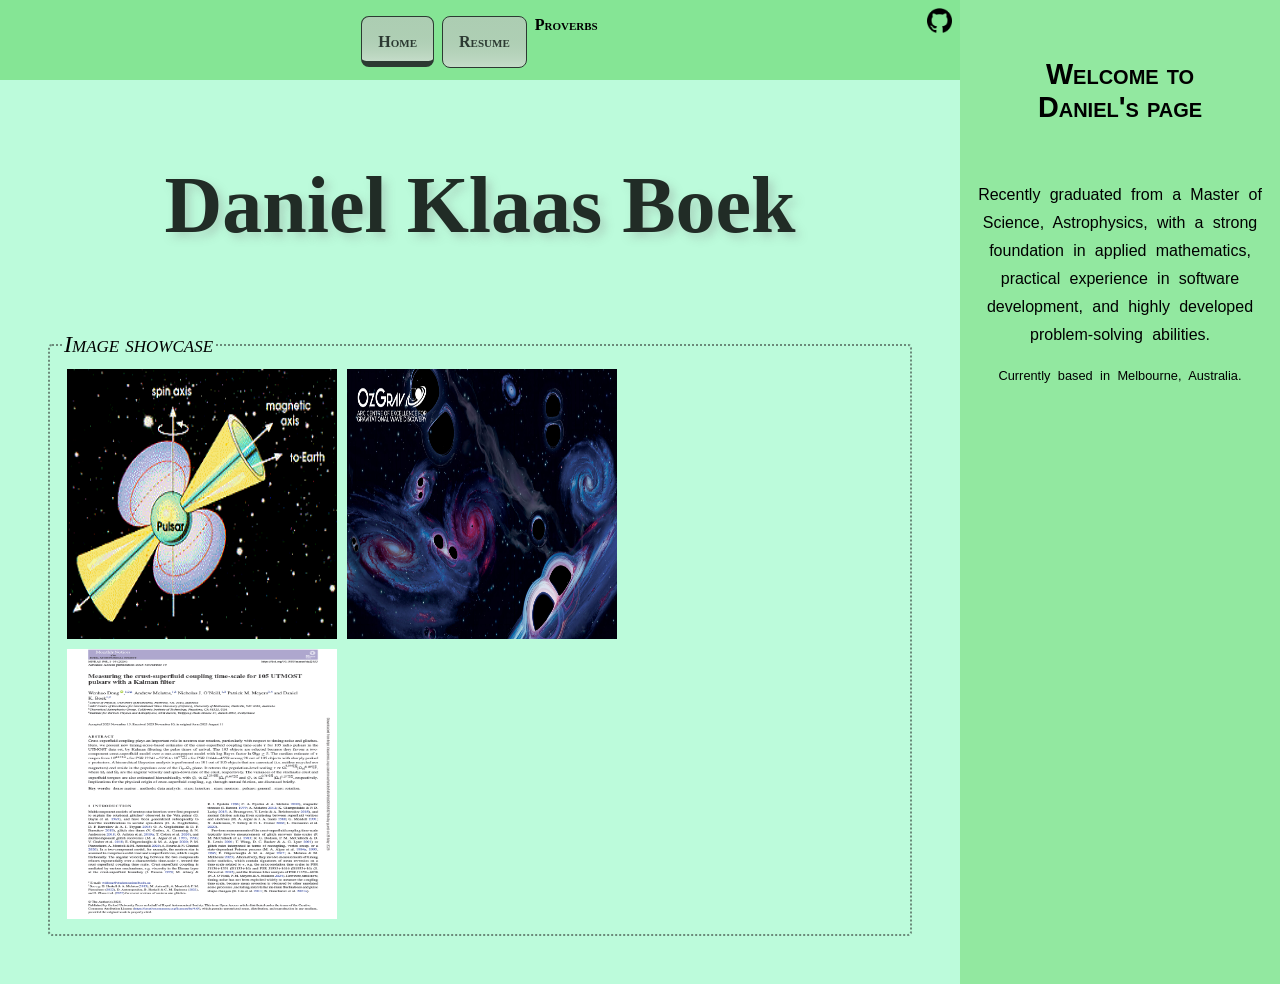
==== index.html @ e41f6b26 "Fully cleaned up background colour variables, to make theme changes simpler" ====
<!DOCTYPE html>
<html lang="en">

<head>
  <meta charset="utf-8">
  <title>Daniel Klaas Boek</title>
  <!-- Link search engines to https -->
  <link rel="canonical" href="https://www.danielboek.com/index.html">
  <!-- Link layout stylesheet -->
  <link rel="stylesheet" type="text/css" href="./page_layout.css">

  <style>
    /* Define some variables */
    :root {
      --header-color: hsl(147,14%,15%);
      --header-shadow-color: hsla(0,0%,50%,30%);
      --collection-border-color: hsla(0,0%,10%,50%);
    }
  
  /* Primary block layout - defined in page_layout.css */

  /* Currently selected page - add bottom border (and adjust padding) */
  a#home:link {
    padding-bottom: 0.6em;
    border-bottom-width: 0.4em;
    border-bottom-style: solid;
  }
  a#home:hover {
    padding: 1.05em 1.05em 0.7em 1.05em;
  }


  /* Mainbar layout (page-specific content) */

  h1 {
    text-align: center;
    font-family: Georgia, serif;
    color: var(--header-color);
    font-size: 5em;
    text-shadow: 5px 5px 10px var(--header-shadow-color);
    margin: 1em;
  }
  #image-collection {
    display: flex;
    flex-direction: row;
    flex-wrap: wrap;
    justify-content: flex-start;
    border: 2px dotted var(--collection-border-color);
    border-radius: 0.25em;
    margin: 3em;
  }
  #image-collection legend {
    font-family: Georgia, 'Times New Roman', Times, serif;
    font-style: italic;
    font-size: 2.5em;
    font-variant: small-caps;
  }
  .showcase-img {
    display: block;
    margin: 2em 1em;
    width: 100%;
    height: auto;
  }
  .showcase-img img {
    width: 100%; 
    height: auto;
  }
  /* Increase to multiple images per line for larger screens */
  @media screen and (min-width: 1000px) {
    #image-collection legend {
      font-size: 1.5em;
    }
    .showcase-img {
      display: block;
      margin: 5px;
      height: 270px;
      width: 270px;
    }
    .showcase-img:hover {
      margin: -15px;
      height: 310px;
      width: 310px;
      z-index: 30;
    }
    .showcase-img img {
      height: 270px;
      width: 270px;
    }
    .showcase-img img:hover {
      height: revert-layer;
      width: revert-layer;
    }
    /* Setting margins to centre each image */
    img.pulsarImage:hover { margin-left: -40px; }
    img.backgroundImage:hover { margin-left: -150px; margin-top: -20px; }
    img.paperImage:hover { margin-left: -50px; margin-top: -120px; }
  }

  </style>

</head>

<body>
<div id="layout">

<nav>
  <ul>
    <li><a href="./index.html" id="home">Home</a></li>
    <li><a href="./resume.html" id="resume">Resume</a></li>
    <li>Proverbs</li>
  </ul>
  <div id="external-links">
    <a href="https://github.com/dkboek/front-page.git"><img src="./images/github_icon.png" alt="Github"></a>
  </div>
</nav>

<div id="sidebar">
  <h2>Welcome to Daniel's page</h2>
  <p id="tagline">Recently graduated from a Master of Science, Astrophysics, with a strong foundation in applied mathematics, practical experience in software development, and highly developed problem-solving abilities.</p>
  <p id="tagline2">Currently based in Melbourne, Australia.</p>
</div>

<div id="mainbar">
  <h1>Daniel Klaas Boek</h1>
  <fieldset id="image-collection">
    <legend>Image showcase</legend>
    <div class="showcase-img">
      <a href="https://science.nasa.gov/mission/hubble/science/science-behind-the-discoveries/hubble-pulsars/"><img src=./images/pulsar_diagram_282x215.gif alt="Diagram of pulsar rotation" 
        height="310px" class="pulsarImage"></a>
    </div>
    <div class="showcase-img">
      <a href="https://www.ozgrav.org/"><img src=./images/Ozgrav_zoom_background_1536x864.jpg alt="Ozgrav-branded graphic binary black hole mergers" 
        height="360px" class="backgroundImage"></a>
    </div>
    <div class="showcase-img">
      <a href="https://academic.oup.com/mnras/article/545/4/staf2053/8327614"><img src=./images/WD_paper_front_page_778x1024.png alt="Front page of W. Dong et al. (2025) &quot;Measuring the crust-superfluid coupling time-scale for 105 UTMOST pulsars with a Kalman filter.&quot;" 
        width="420px" class="paperImage"></a>
    </div>
  </fieldset>
</div>

</div>
</body>
</html>
---- page_layout.css ----
body {
background-color: hsl(150,89%,86%);
}

/* Basic variable definitions */
:root {
    --sidebar-width: 25%;
    --nav-height-small: 8em;
    --nav-height-large: 5em;
    --navbar-color: hsl(130,65%,71%);
    --sidebar-color: hsl(130,65%,74%);

    --nav-border-color: hsl(147,14%,20%);
    --nav-background-color: hsl(130,25%,74%);
    --nav-background-color-transparent: hsla(130,25%,74%,30%);
    --nav-text-color: hsl(147,14%,20%);
    --nav-hover-color: hsl(76,35%,70%);
    --nav-active-color: hsl(76,45%,70%);

    --sidebar-text-color: black;

    --mainbar-text-color: black;
}

/* Primary block layout */
body {
    margin: 0;
}
#layout {
    display: grid;
    grid-template-rows: var(--nav-height-small) [main-start] minmax(50em, 1fr) [main-end footer-start] 25em [footer-end];
    grid-template-columns: [main-start footer-start] 1fr [main-end footer-end]
}
nav {
    position: fixed;
    grid-row: 1 / 2;
    grid-column: 1 / 2;
    width: 100%;
    height: var(--nav-height-small);
    z-index: 10;
    background-color: var(--navbar-color);

    display: grid;
    grid-template-columns: 1fr auto;
}
#mainbar {
    grid-area: main;
    z-index: 1;
    color: var(--mainbar-text-color);
}
#sidebar {
    grid-area: footer;
    z-index: 20;
    background-color: var(--sidebar-color);
    color: var(--sidebar-text-color);
}

/* Block layout for large screens */
@media screen and (min-width: 1100px) {
    body {
        margin: 0;
    }
    #layout {
        display: grid;
        grid-template-rows: var(--nav-height-large) [main-start] minmax(50em,1fr) [main-end];
        grid-template-columns: [main-start] 1fr [main-end] var(--sidebar-width);
    }
    nav {
        position: fixed;
        grid-row: 1 / 2;
        grid-column: 1 / 2; 
        width: calc(100% - var(--sidebar-width));
        height: var(--nav-height-large);
        z-index: 10;
        background-color: var(--navbar-color);

        display: grid;
        grid-template-columns: 1fr auto;
    }
    #mainbar {
        grid-area: main;
        z-index: 1;
    }
    #sidebar {
        grid-row: 1 / 3;
        grid-column: 2 / -1;
        z-index: 20;
        background-color: var(--sidebar-color);
        color: var(--sidebar-text-color);
    }
}

/* Navbar layout */

nav ul {
    grid-column: 1 / 2;
    font-family: Georgia, 'Times New Roman', Times, serif;
    font-variant: small-caps;
    list-style-type: none;
    font-weight: bold;
    font-size: 1.6em;
    display: flex;
    justify-content: center;
    gap: 0.5em;
}
/* Smaller nav font for large screens */
@media screen and (min-width: 1100px) {
    nav ul {
        font-size: 1em;
    }
}
nav ul li a {
    display: block;
    padding: 1em;
    border-radius: .5em;
}
nav div#external-links {
    display: flex;
    flex-direction: column;
    flex-wrap: wrap-reverse;
    grid-column: 2 / 3;
}
#external-links a {
    margin: .5em;
}
#external-links a img {
    width: 50px;
    height: 50px;
}
/* Smaller icon size for larger screens */
@media screen and (min-width: 1100px) {
    #external-links a img {
        width: 25px;
        height: 25px;
    }
}


/* Link effects (mostly) */
nav ul li a:link {
text-decoration: none;
border: 1px solid var(--nav-border-color);
background-color: var(--nav-background-color);
background-image: linear-gradient(to bottom, var(--nav-background-color-transparent), 80%, hsla(0,100%,100%,30%));
color: var(--nav-text-color);
}
nav ul li a:visited {
color: var(--nav-text-color);
}
nav ul li a:hover {
background-color: var(--nav-hover-color);
padding: 1.05em;
}
nav ul li a:active {
background-color: var(--nav-active-color);
}


/* Sidebar layout */
#sidebar:first-child {
margin-top: 10em;
}
#sidebar h2 {
font-family: 'Trebuchet MS', 'Lucida Sans', Arial, sans-serif;
font-variant: small-caps;
font-size: 2.2em;
text-align: center;
margin: 2em;
}
#tagline {
font-family: 'Lucida Sans', Arial, sans-serif;
line-height: 1.75em;
font-size: 1.4em;
text-align: center;
word-spacing: 0.3em;
margin: 1em;
}
#tagline2 {
font-family: 'Lucida Sans', Arial, sans-serif;
line-height: 1.75em;
text-align: center;
word-spacing: 0.3em;
margin: 1em;
font-size: 1.1em;
}
/* Smaller font size for large screens */
@media screen and (min-width: 1100px) {
    #sidebar h2 {
        font-size: 1.8em;
    }
    #tagline {
        font-size: 1em;
    }
    #tagline2 {
        font-size: 0.8em;
    }
}


/* Mainbar formatting: handled individually */
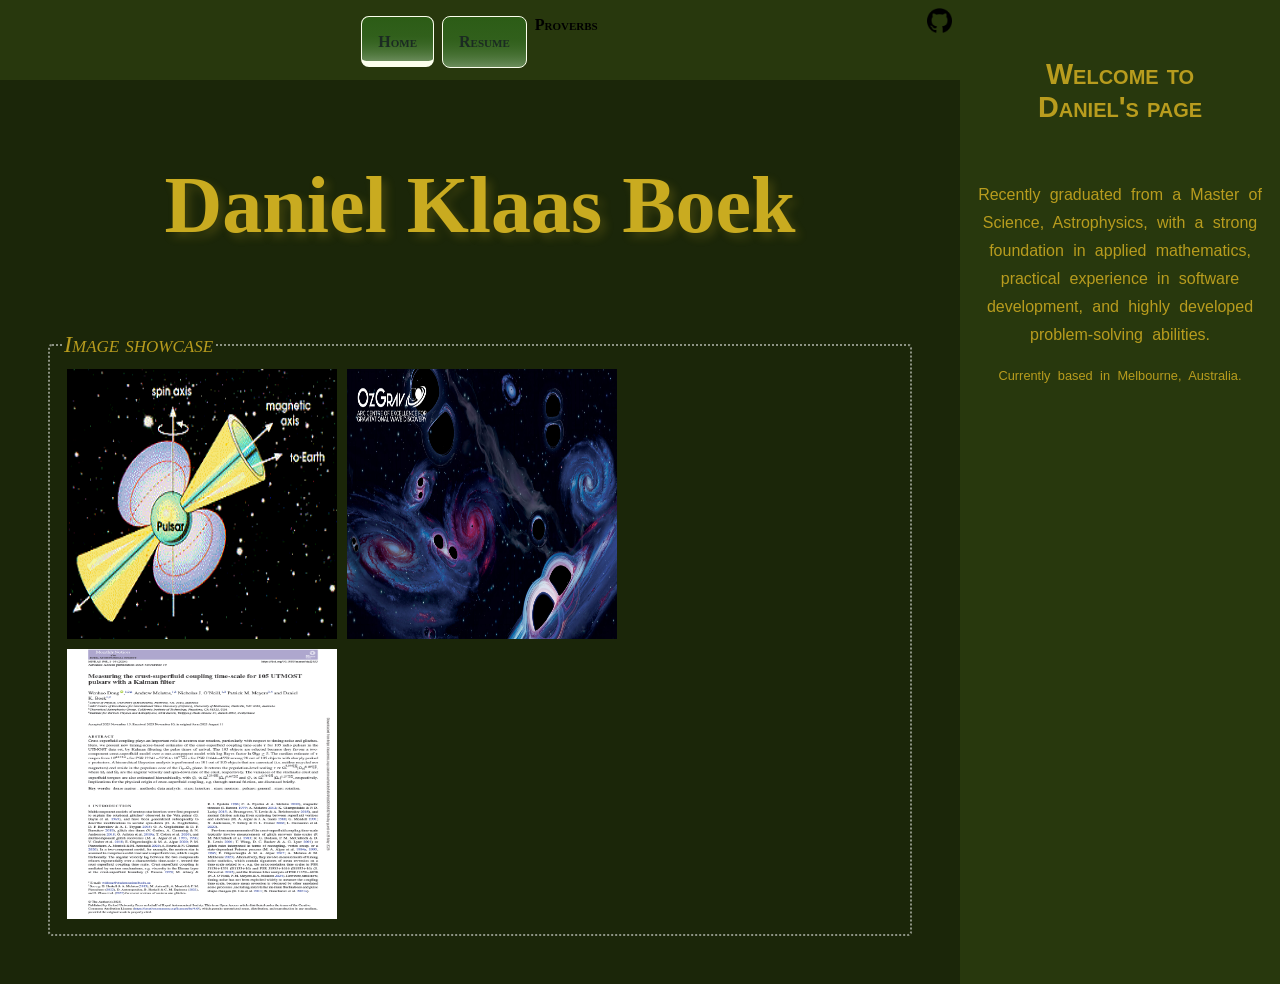
==== commit f6138d94: "Full new colour scheme, with dark green background" ====
--- a/index.html
+++ b/index.html
@@ -12,9 +12,9 @@
   <style>
     /* Define some variables */
     :root {
-      --header-color: hsl(147,14%,15%);
-      --header-shadow-color: hsla(0,0%,50%,30%);
-      --collection-border-color: hsla(0,0%,10%,50%);
+      --header-color: rgb(201,171,32);
+      --header-shadow-color: rgba(201,171,32,20%);
+      --collection-border-color: rgba(255,255,255,50%);
     }
   
   /* Primary block layout - defined in page_layout.css */
--- a/page_layout.css
+++ b/page_layout.css
@@ -1,5 +1,5 @@
 body {
-background-color: hsl(150,89%,86%);
+background-color: rgb(27,38,9);
 }
 
 /* Basic variable definitions */
@@ -7,19 +7,20 @@
     --sidebar-width: 25%;
     --nav-height-small: 8em;
     --nav-height-large: 5em;
-    --navbar-color: hsl(130,65%,71%);
-    --sidebar-color: hsl(130,65%,74%);
-
-    --nav-border-color: hsl(147,14%,20%);
-    --nav-background-color: hsl(130,25%,74%);
-    --nav-background-color-transparent: hsla(130,25%,74%,30%);
-    --nav-text-color: hsl(147,14%,20%);
+    --navbar-color: rgb(40,56,13);
+    --sidebar-color: rgb(40,56,13);
+
+    --nav-border-color: rgb(252,255,237);
+    --nav-border-width: 1px;
+    --nav-background-color: rgb(44,92,22);
+    --nav-background-color-transparent: rgba(44,92,22,0.3);
+    --nav-text-color: rgb(27,43,34);
     --nav-hover-color: hsl(76,35%,70%);
     --nav-active-color: hsl(76,45%,70%);
 
-    --sidebar-text-color: black;
-
-    --mainbar-text-color: black;
+    --sidebar-text-color: rgb(184,156,30);
+
+    --mainbar-text-color: rgb(184,156,30);
 }
 
 /* Primary block layout */
@@ -139,13 +140,14 @@
 /* Link effects (mostly) */
 nav ul li a:link {
 text-decoration: none;
-border: 1px solid var(--nav-border-color);
+color: var(--nav-text-color);
+border: var(--nav-border-width) solid var(--nav-border-color);
 background-color: var(--nav-background-color);
 background-image: linear-gradient(to bottom, var(--nav-background-color-transparent), 80%, hsla(0,100%,100%,30%));
-color: var(--nav-text-color);
 }
 nav ul li a:visited {
 color: var(--nav-text-color);
+border: var(--nav-border-width) solid var(--nav-border-color);
 }
 nav ul li a:hover {
 background-color: var(--nav-hover-color);
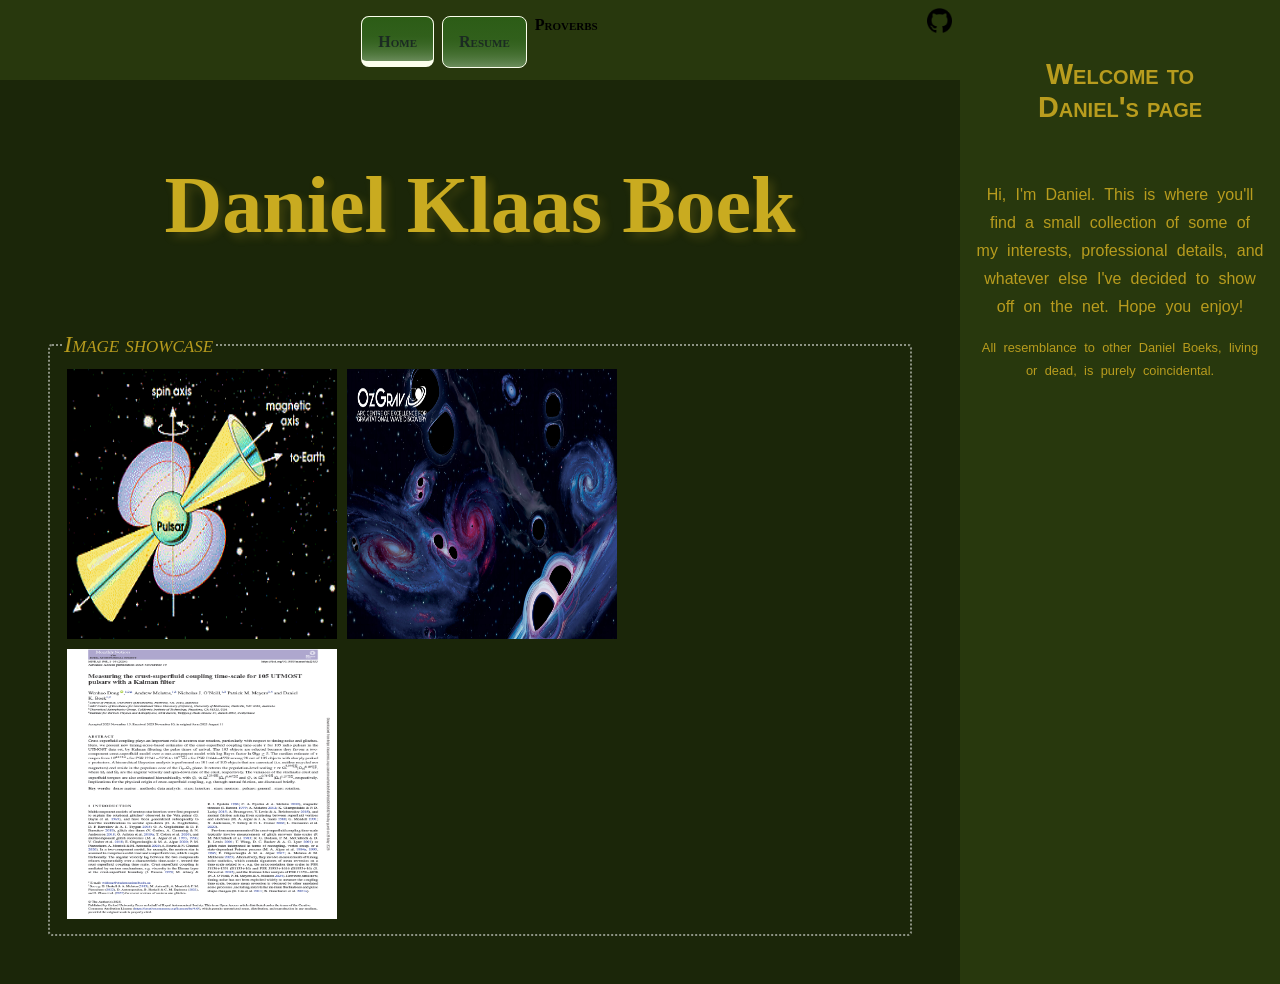
==== commit 1cbe73fd: "Updated tagline on homepage" ====
--- a/index.html
+++ b/index.html
@@ -116,8 +116,8 @@
 
 <div id="sidebar">
   <h2>Welcome to Daniel's page</h2>
-  <p id="tagline">Recently graduated from a Master of Science, Astrophysics, with a strong foundation in applied mathematics, practical experience in software development, and highly developed problem-solving abilities.</p>
-  <p id="tagline2">Currently based in Melbourne, Australia.</p>
+  <p id="tagline">Hi, I'm Daniel. This is where you'll find a small collection of some of my interests, professional details, and whatever else I've decided to show off on the net. Hope you enjoy!</p>
+  <p id="tagline2">All resemblance to other Daniel Boeks, living or dead, is purely coincidental.</p>
 </div>
 
 <div id="mainbar">
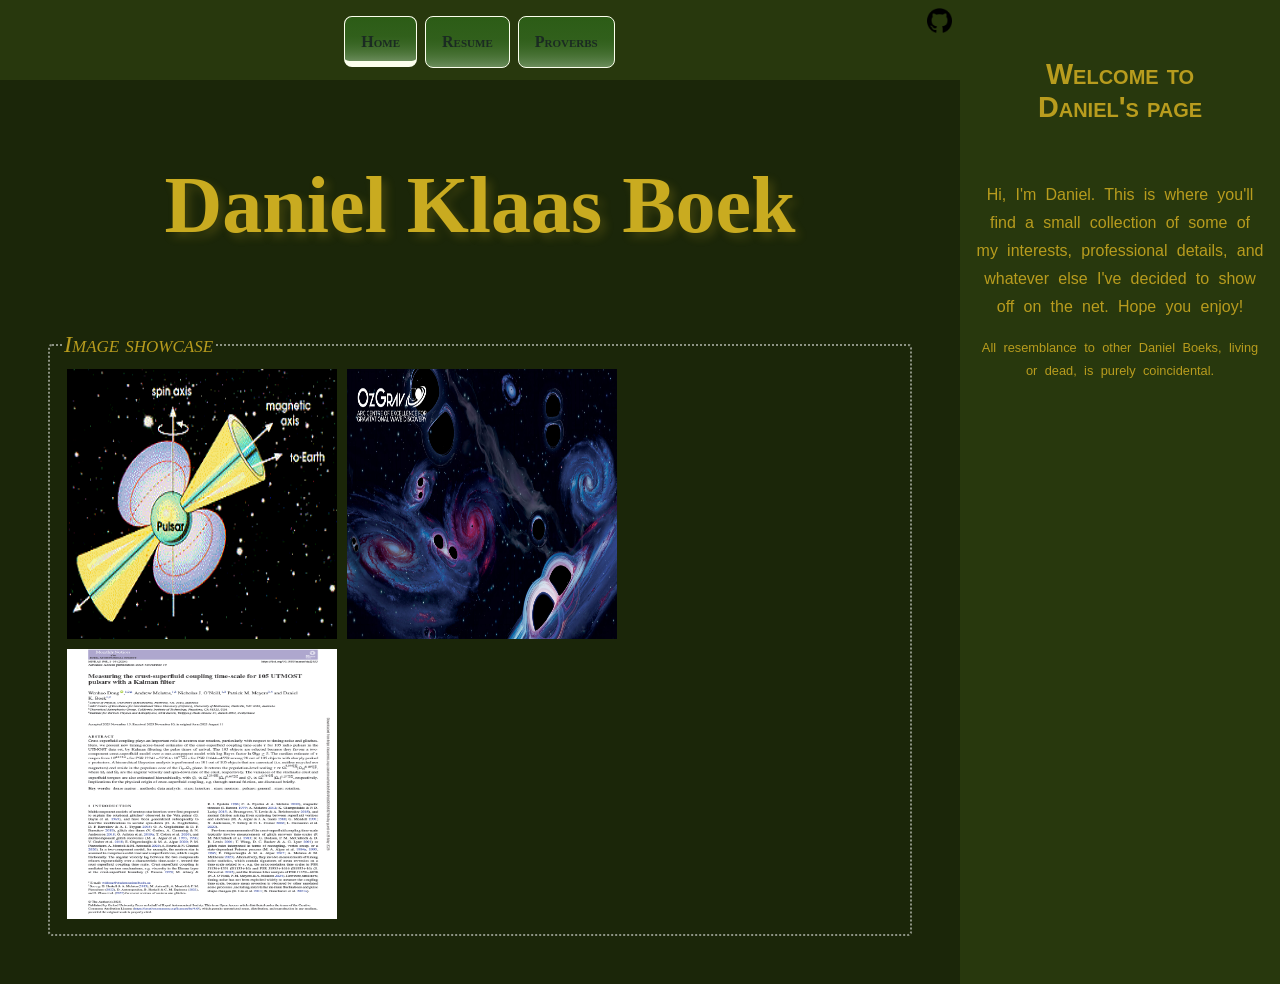
==== commit 527ea2b6: "Setting up links for the new proverbs page" ====
--- a/index.html
+++ b/index.html
@@ -107,7 +107,7 @@
   <ul>
     <li><a href="./index.html" id="home">Home</a></li>
     <li><a href="./resume.html" id="resume">Resume</a></li>
-    <li>Proverbs</li>
+    <li><a href="./proverbs.html" id="proverbs">Proverbs</a></li>
   </ul>
   <div id="external-links">
     <a href="https://github.com/dkboek/front-page.git"><img src="./images/github_icon.png" alt="Github"></a>
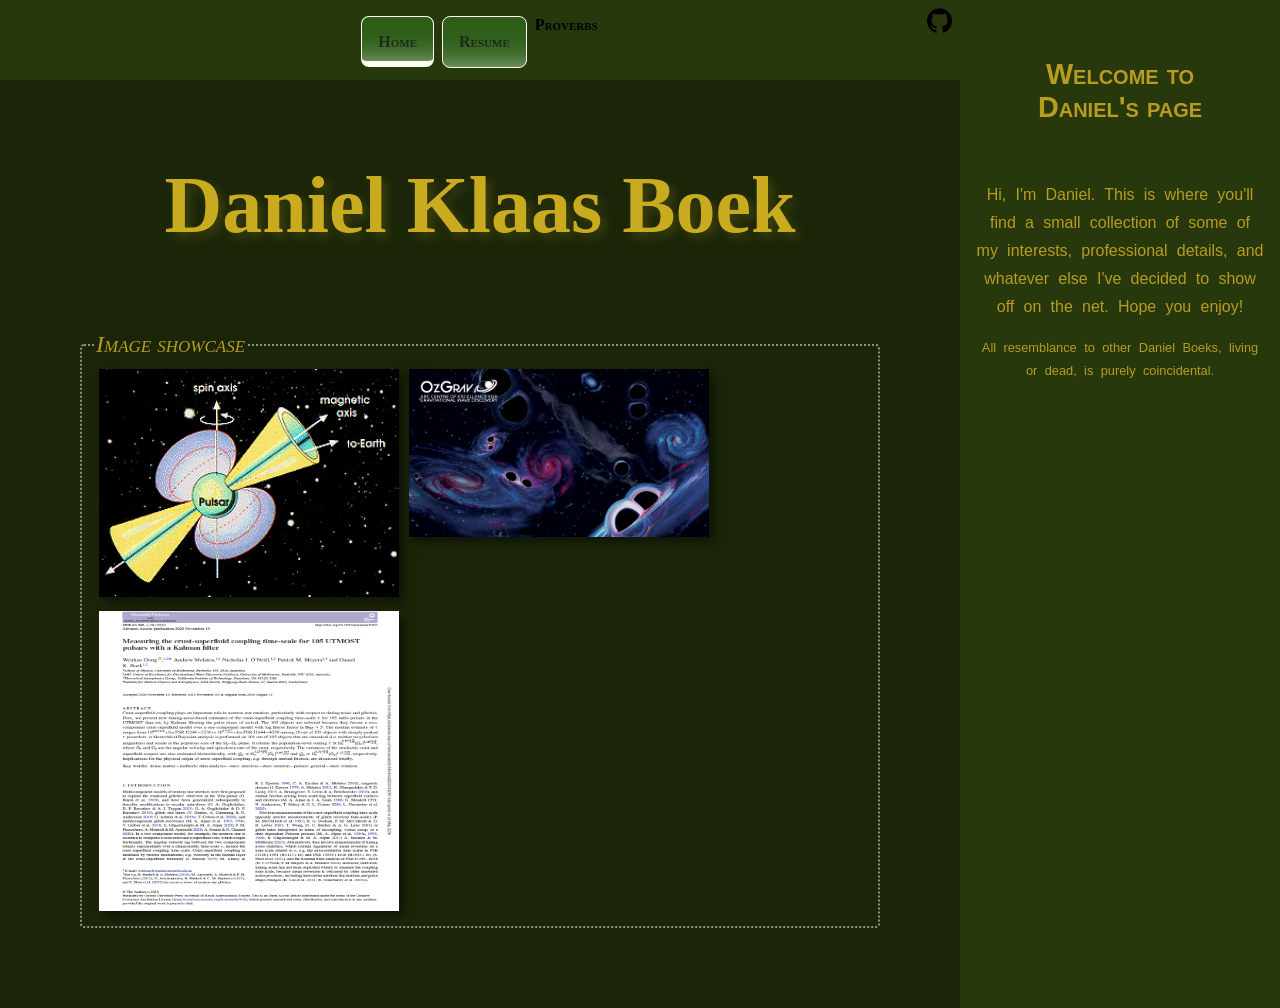
==== commit 12074e46: "Added animations for navbar links and homepage images" ====
--- a/index.html
+++ b/index.html
@@ -14,6 +14,7 @@
     :root {
       --header-color: rgb(201,171,32);
       --header-shadow-color: rgba(201,171,32,20%);
+      --box-shadow-color: rgba(0,0,0,50%);
       --collection-border-color: rgba(255,255,255,50%);
     }
   
@@ -40,6 +41,8 @@
     text-shadow: 5px 5px 10px var(--header-shadow-color);
     margin: 1em;
   }
+
+  /* Styling the image collection, for all screen sizes */
   #image-collection {
     display: flex;
     flex-direction: row;
@@ -47,7 +50,7 @@
     justify-content: flex-start;
     border: 2px dotted var(--collection-border-color);
     border-radius: 0.25em;
-    margin: 3em;
+    margin: 5em;
   }
   #image-collection legend {
     font-family: Georgia, 'Times New Roman', Times, serif;
@@ -64,36 +67,31 @@
   .showcase-img img {
     width: 100%; 
     height: auto;
+    box-shadow: 5px 5px 10px var(--box-shadow-color);
+    transition: transform 0.3s ease-in-out;
   }
+
   /* Increase to multiple images per line for larger screens */
   @media screen and (min-width: 1000px) {
     #image-collection legend {
       font-size: 1.5em;
     }
+    
+    img.paperImage {height: 300px; width: 300px;}
     .showcase-img {
       display: block;
       margin: 5px;
-      height: 270px;
-      width: 270px;
+      max-height: 260px;
+      max-width: 260px;
     }
-    .showcase-img:hover {
-      margin: -15px;
-      height: 310px;
-      width: 310px;
-      z-index: 30;
+    .showcase-img {
+      max-height: 300px;
+      max-width: 300px;
     }
-    .showcase-img img {
-      height: 270px;
-      width: 270px;
+    .showcase-img:hover img {
+      transform: scale(1.65);
+      box-shadow: 8px 8px 16px var(--box-shadow-color);
     }
-    .showcase-img img:hover {
-      height: revert-layer;
-      width: revert-layer;
-    }
-    /* Setting margins to centre each image */
-    img.pulsarImage:hover { margin-left: -40px; }
-    img.backgroundImage:hover { margin-left: -150px; margin-top: -20px; }
-    img.paperImage:hover { margin-left: -50px; margin-top: -120px; }
   }
 
   </style>
@@ -107,7 +105,7 @@
   <ul>
     <li><a href="./index.html" id="home">Home</a></li>
     <li><a href="./resume.html" id="resume">Resume</a></li>
-    <li><a href="./proverbs.html" id="proverbs">Proverbs</a></li>
+    <li>Proverbs</li>
   </ul>
   <div id="external-links">
     <a href="https://github.com/dkboek/front-page.git"><img src="./images/github_icon.png" alt="Github"></a>
@@ -126,15 +124,15 @@
     <legend>Image showcase</legend>
     <div class="showcase-img">
       <a href="https://science.nasa.gov/mission/hubble/science/science-behind-the-discoveries/hubble-pulsars/"><img src=./images/pulsar_diagram_282x215.gif alt="Diagram of pulsar rotation" 
-        height="310px" class="pulsarImage"></a>
+        class="pulsarImage"></a>
     </div>
     <div class="showcase-img">
       <a href="https://www.ozgrav.org/"><img src=./images/Ozgrav_zoom_background_1536x864.jpg alt="Ozgrav-branded graphic binary black hole mergers" 
-        height="360px" class="backgroundImage"></a>
+        class="backgroundImage"></a>
     </div>
     <div class="showcase-img">
       <a href="https://academic.oup.com/mnras/article/545/4/staf2053/8327614"><img src=./images/WD_paper_front_page_778x1024.png alt="Front page of W. Dong et al. (2025) &quot;Measuring the crust-superfluid coupling time-scale for 105 UTMOST pulsars with a Kalman filter.&quot;" 
-        width="420px" class="paperImage"></a>
+        class="paperImage"></a>
     </div>
   </fieldset>
 </div>
--- a/page_layout.css
+++ b/page_layout.css
@@ -114,6 +114,9 @@
     display: block;
     padding: 1em;
     border-radius: .5em;
+    border: var(--nav-border-width) solid var(--nav-border-color);
+    background-image: linear-gradient(to bottom, var(--nav-background-color-transparent), 80%, hsla(0,100%,100%,30%));
+    background-color: var(--nav-background-color);
 }
 nav div#external-links {
     display: flex;
@@ -137,24 +140,26 @@
 }
 
 
-/* Link effects (mostly) */
+/* Link effects (excluding page-specific effects) */
 nav ul li a:link {
 text-decoration: none;
 color: var(--nav-text-color);
-border: var(--nav-border-width) solid var(--nav-border-color);
-background-color: var(--nav-background-color);
-background-image: linear-gradient(to bottom, var(--nav-background-color-transparent), 80%, hsla(0,100%,100%,30%));
 }
 nav ul li a:visited {
 color: var(--nav-text-color);
 border: var(--nav-border-width) solid var(--nav-border-color);
 }
+nav ul li a {
+transition: background-color 0.2s linear,
+            padding 0.08s;
+}
 nav ul li a:hover {
 background-color: var(--nav-hover-color);
 padding: 1.05em;
 }
 nav ul li a:active {
 background-color: var(--nav-active-color);
+padding: 0.95em;
 }
 
 
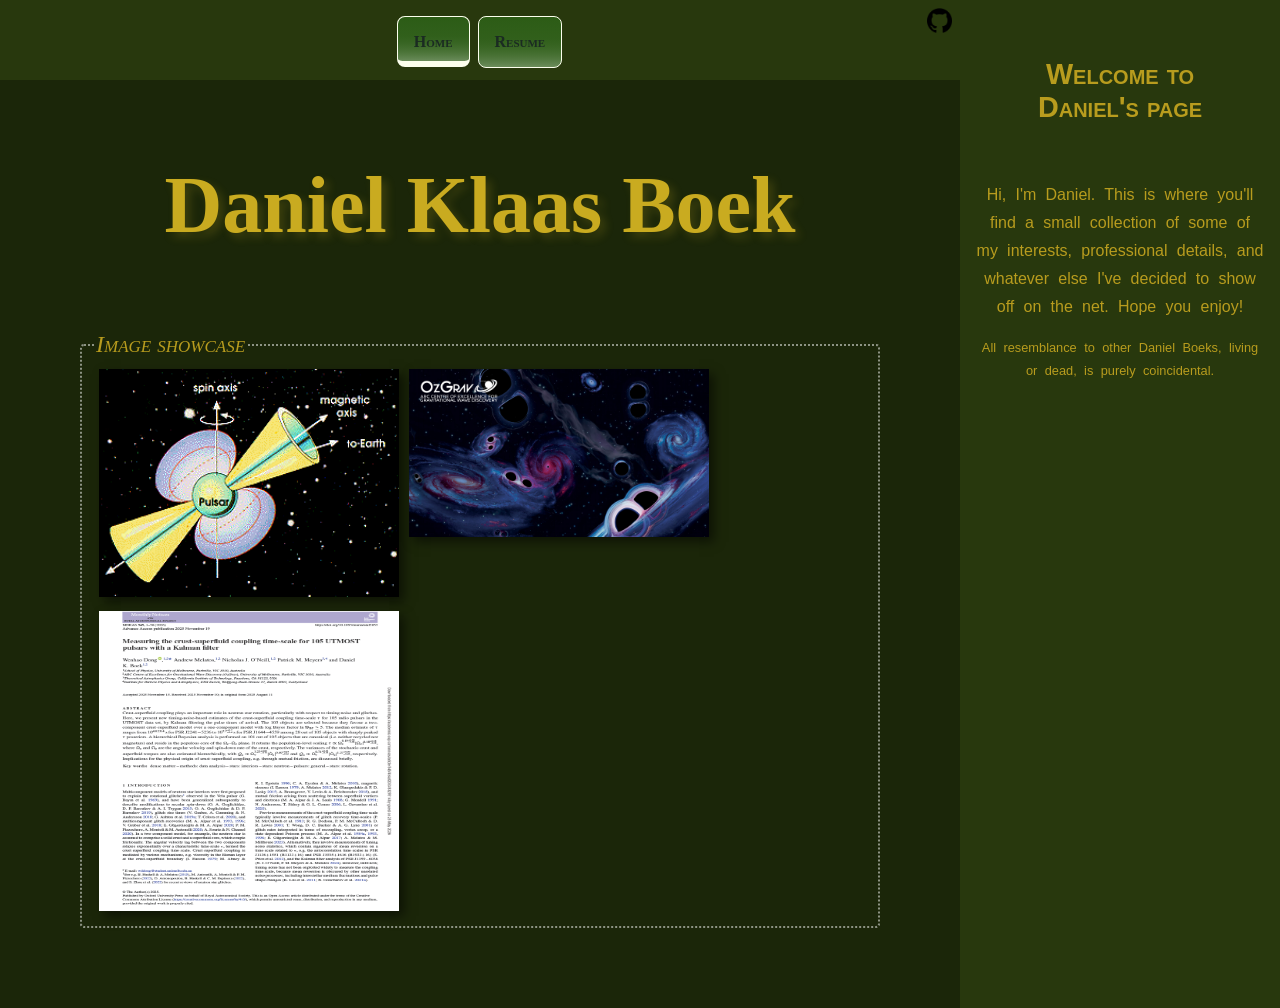
==== commit 501439b6: "Removed proverbs tag in the navbar, for better presentation" ====
--- a/index.html
+++ b/index.html
@@ -105,7 +105,6 @@
   <ul>
     <li><a href="./index.html" id="home">Home</a></li>
     <li><a href="./resume.html" id="resume">Resume</a></li>
-    <li>Proverbs</li>
   </ul>
   <div id="external-links">
     <a href="https://github.com/dkboek/front-page.git"><img src="./images/github_icon.png" alt="Github"></a>
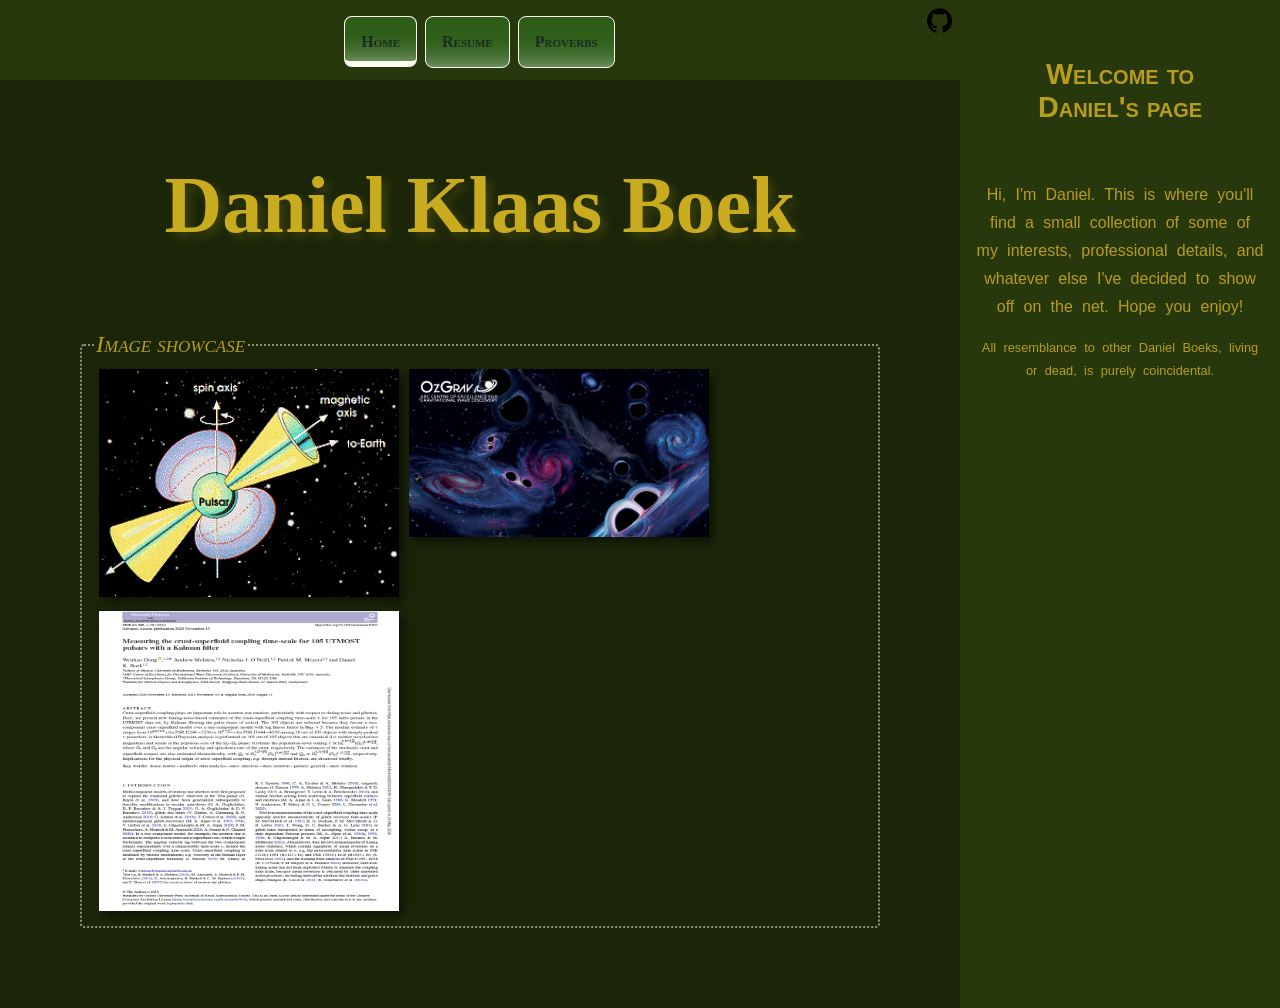
==== commit ea24492e: "Resolving merge conflicts in the navbar" ====
--- a/index.html
+++ b/index.html
@@ -105,6 +105,7 @@
   <ul>
     <li><a href="./index.html" id="home">Home</a></li>
     <li><a href="./resume.html" id="resume">Resume</a></li>
+    <li><a href="./proverbs.html" id="proverbs">Proverbs</a></li>
   </ul>
   <div id="external-links">
     <a href="https://github.com/dkboek/front-page.git"><img src="./images/github_icon.png" alt="Github"></a>
